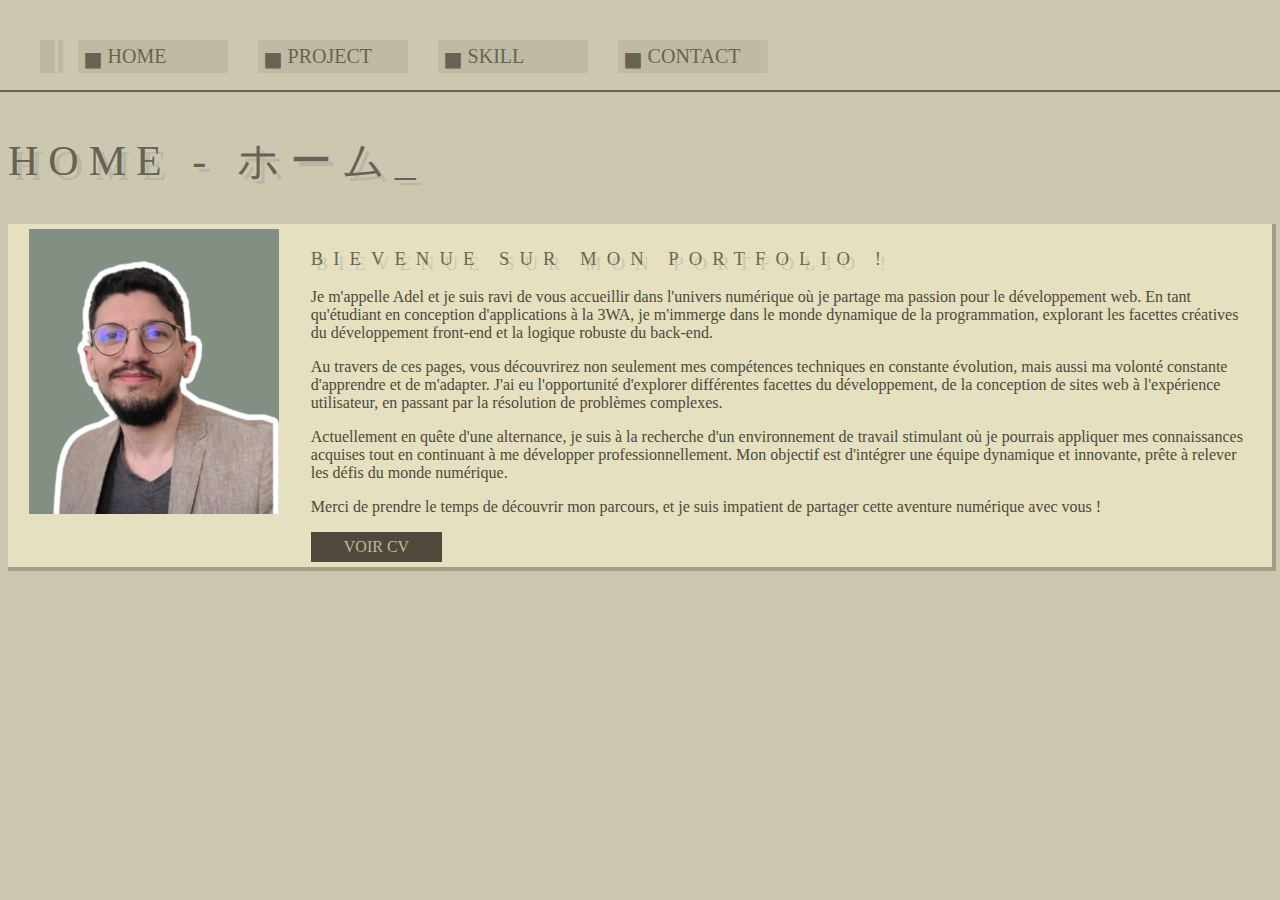
==== index.html @ 5f9d7f4d "Update index.html" ====
<!DOCTYPE html>
<html lang="en">

<head>
    <meta charset="UTF-8">
    <meta http-equiv="X-UA-Compatible" content="IE=edge">
    <meta name="viewport" content="width=device-width, initial-scale=1.0">
    <link rel="stylesheet" href="css/style.css" type="text/css">
    <title>Portfolio Adel BOUZID</title>
</head>

<body>
    <div class="container">
        <nav>
            <div class="nav-btn" data-target="home"><span>HOME</span></div>
            <div class="nav-btn" data-target="project"><span>PROJECT</span></div>
            <div class="nav-btn" data-target="skill"><span>SKILL</span></div>
            <div class="nav-btn" data-target="contact"><span>CONTACT</span></div>
        </nav>
    </div>
    <section class="data-container" data-container="home">
        <h2>Home - ホーム</h2>
        <div class="card flex justify-around">
            <div class="large-20">
                <img src="img/adel.png" alt="votre futur alternant" class="large-100">
            </div>
            <div class="large-75">
                <H3>Bievenue sur mon portfolio !</H3>
                <p>Je m'appelle Adel et je suis ravi de vous accueillir dans l'univers numérique où je partage ma
                    passion
                    pour le développement web. En tant qu'étudiant en conception d'applications à la 3WA, je m'immerge
                    dans
                    le monde dynamique de la programmation, explorant les facettes créatives du développement front-end
                    et
                    la logique robuste du back-end.</p>
                <p>Au travers de ces pages, vous découvrirez non seulement mes compétences techniques en constante
                    évolution, mais aussi ma volonté constante d'apprendre et de m'adapter. J'ai eu l'opportunité
                    d'explorer
                    différentes facettes du développement, de la conception de sites web à l'expérience utilisateur, en
                    passant par la résolution de problèmes complexes.</p>
                <p>Actuellement en quête d'une alternance, je suis à la recherche d'un environnement de travail
                    stimulant où
                    je pourrais appliquer mes connaissances acquises tout en continuant à me développer
                    professionnellement.
                    Mon objectif est d'intégrer une équipe dynamique et innovante, prête à relever les défis du monde
                    numérique.</p>
                <p>Merci de prendre le temps de découvrir mon parcours, et je suis impatient de partager cette aventure
                    numérique avec vous !</p>
                <a href="https://drive.google.com/file/d/1GZGPgoICLidbG45LjRZY6FXQ3BHGWxe_/view" class="btn">Voir CV</a>
            </div>
        </div>
    </section>
    <section class="data-container" data-container="project" style="display: none">
        <h2>PROJECT <small>- プロジェクト</small></h2>
        <div class="card flex justify-around">
            <div class="large-33 small-100">
                <img src="img/mgs-ff7.png" alt="carte vip de nos membres" class="large-100">
                <h3>- Projet mgs x ff7 -</h3>
                <p>J'ai voulu mélanger 2 univers tout en parlant de moi</p>
                <a href="mgs-ff7/index.html" class="btn"> - Voir projet -</a>
            </div>
            <div class="large-33 small-100">
                <img src="img/dsmax.png" alt="carte vip de nos membres" class="large-100">
                <h3>- Site client DSMAX -</h3>

                <p>Le site à été fait lors de mon stage de fin de formation de dévelopeur web , il à été développer en
                    PHP ,Javascript et sass from scratch sans framework</p>
                <a href="https://dsmax.fr/" class="btn"> - Voir le projet -</a>
            </div>
            <div class="large-33 small-100">
                <img src="img/hotel.png" alt="carte vip de nos membres" class="large-100">
                <h3>- Examen front 4 hotel -</h3>
                <p>Un site fait en 2 jours lors d'un examen front (donc pas complet) le site a été développer en HTML ,
                    Sass et javascript</p>
                <a href="http://abouzid.mywebecom.ovh/front/examen-front/integration/" class="btn">Voir Projet</a>
            </div>
        </div>

        <h3>Projets en LUA</h3>
        <div class="card flex justify-around">
            <div class="large-33 small-100">
                <img src="img/pong.png" alt="carte vip de nos membres" class="large-100">
                <p>Pong à deux joueurs : le 1er jeu que j'ai codé grâce à GameCodeur, une formation que je suis en ligne
                    en plus de la 3W Academy. Le plus complexe a été de gérer les collisions, une fois cela assimilé, on
                    peut s'amuser à rajouter des fonctionnalités et des effets lumineux !</p>
                <button class="btn openModalBtn" data-video="img/pong.mp4">Ouvrir la Vidéo</button>
            </div>

            <div class="large-33 small-100">
                <img src="img/casse.png" alt="carte vip de nos membres" class="large-100">
                <p>Casse-brique : le second jeu, il reprend les bases du pong pour les collisions, le jeu est jouable à
                    la souris et au clavier. Le plus complexe a été la mise de la grille et les conditions si une brique
                    est touchée, elle doit disparaître. Je me suis amusé à ajouter un système de télékinésie, même en
                    l'air, la balle peut changer de trajectoire.</p>
                <button class="btn openModalBtn" data-video="img/casse.mp4">Ouvrir la Vidéo</button>
            </div>

            <div class="large-33 small-100">
                <img src="img/lunar.png" alt="carte vip de nos membres" class="large-100">
                <p>Lunar Lander : Le troisième jeu est plus une simulation de navette qu'un jeu. Le plus complexe a été
                    de comprendre le système de l'inertie dans l'espace. J'ai beaucoup aimé apprendre cela. J'ai ajouté
                    une musique d'ambiance dans le jeu et j'aimerais ajouter un système de tir plus tard.</p>
                <button class="btn openModalBtn" data-video="img/lunar.mp4">Ouvrir la Vidéo</button>
            </div>

            <!-- ... Autres éléments ... -->

            <div id="videoModal" class="modal">
                <div class="modal-content">
                    <span class="close" id="closeModalBtn">&times;</span>
                    <video id="modalVideo" width="560" height="315" controls>
                        Votre navigateur ne prend pas en charge la balise vidéo.
                    </video>
                </div>
            </div>
        </div>


    </section>

    <section class="data-container" data-container="skill" style="display: none">
        <h2>SKILL <small>- スキル</small></h2>
        <div class="nier-list">
            <ul class="">
                <li class="active">Front-end</li>

                <li>Html
                    <p>CSS</p>
                    <p>Sass</p>
                    <p>Javascript</p>
                    <p>Boostrap</p>
                    <p>Wordpress</p>
                    <p>Ajax</p>

                </li>
                <li class="active">Back-end</li>

                <li>PHP
                    <p>LUA</p>
                    <p>MySQL</p>
                    <p>Javascript</p>
                    <p>Node.js</p>
                    <p>Typescript</p>
                    <p>Angular</p>
                </li>

                <li class="active">Langues étrangères</li>

                <li>Anglais : C1
                    <p>Espagnol : C1</p>
                    <p>Portugais : B2</p>
                    <p>Japonais : A1</p>
                </li>

            </ul>
        </div>
    </section>

    <section class="data-container" data-container="contact" style="display: none">
        <h2>CONTACT <small>- お問い合わせ</small></h2>
        <a href="https://www.linkedin.com/in/adel-dev-app/" title="lien linkedin" class="btn">Contactez-moi par
            Linkedin</a>

        <a href="tel:+33664681604" title="lien pour appeler" class="btn">Contactez-moi par téléphone</a>
        <a href="mailto:adel.bouzid@hotmail.fr" class="btn">Contactez-moi par e-mail</a>
    </section>


    <footer>
        <script src="js/jquery.js"></script>
        <script src="js/fonctions.js"></script>
    </footer>
</body>

</html>
---- css/style.css ----
@charset "UTF-8";
.html {
  font-family: "Raleway", sans-serif;
}

body {
  background: #ccc7b1;
}

.modal {
  display: none;
  position: fixed;
  top: 0;
  left: 0;
  width: 100%;
  height: 100%;
  background-color: rgba(0, 0, 0, 0.7);
}

.modal-content {
  position: absolute;
  top: 50%;
  left: 50%;
  transform: translate(-50%, -50%);
  padding: 20px;
  background-color: #fff;
  text-align: center;
}

.close {
  color: #aaa;
  float: right;
  font-size: 28px;
  font-weight: bold;
  cursor: pointer;
}

.close:hover,
.close:focus {
  color: black;
  text-decoration: none;
  cursor: pointer;
}

h1,
h2,
h3 {
  text-transform: uppercase;
}

.arrow-right, .nier-list li.active {
  border-right: 20px solid #6b6450;
}

.large-20 {
  width: 20%;
}

.large-33 {
  width: 32%;
}

.large-75 {
  width: 75%;
}

.large-100 {
  width: 100%;
}

.justify-around {
  justify-content: space-around;
}

.line-border, nav {
  border-left: 15px solid #beb89f;
}
.line-border:before, nav:before {
  content: "";
  border-left: 5px solid #beb89f;
  margin-right: 15px;
  margin-left: 3px;
}

.hover-class, .nier-list li {
  cursor: pointer;
  background: #beb89f;
  color: #4e493a;
}
.hover-class:hover, .nier-list li:hover {
  background: #4e493a;
  color: #beb89f;
}
.hover-class:hover *, .nier-list li:hover * {
  color: #beb89f;
}

.card {
  background: #e4e0c0;
  color: #4e493a;
  box-shadow: 2px 2px 0 2px #a59e83;
  padding: 5px;
}

h1,
h2,
h3,
h4,
h5,
h6 {
  color: #4e493a;
  text-shadow: 5px 5px 0 rgba(146, 140, 126, 0.37);
  font-weight: 400;
  letter-spacing: 10px;
  opacity: 0.8;
}
h1 small,
h2 small,
h3 small,
h4 small,
h5 small,
h6 small {
  font-size: 50%;
}

h1,
h2 {
  font-size: 42px;
}

h2:after {
  content: "_";
  animation: 4s blink infinite linear;
}

p,
span {
  color: #4e493a;
}

.container {
  width: 95%;
  margin: auto;
}

nav {
  display: flex;
  margin-top: 40px;
  margin-bottom: 60px;
}
nav:after {
  position: absolute;
  top: 90px;
  left: 0;
  content: "";
  width: 100%;
  border-bottom: 2px solid #4e493a;
  opacity: 0.8;
}
nav div {
  flex: 1;
  background: #beb89f;
  max-width: 150px;
  margin-right: 30px;
  opacity: 0.8;
  cursor: pointer;
  position: relative;
}
nav div:hover {
  background: #4e493a;
}
nav div:hover span {
  color: #beb89f;
}
nav div:hover:before {
  content: ":";
  position: absolute;
  left: -13px;
  top: calc(50% - 13px);
  font-size: 20px;
  font-weight: bold;
  color: #4e493a;
}
nav div span {
  color: #4e493a;
  display: inline-block;
  padding: 5px;
  font-size: 20px;
  padding: 5px;
  padding-left: 30px;
  position: relative;
}
nav div span:before {
  position: absolute;
  left: 5px;
  content: "◼︎";
  margin-right: 3px;
  vertical-align: middle;
  font-size: 24px;
}

.btn {
  background-color: #4e493a;
  color: #beb89f;
  text-transform: uppercase;
  display: inline-block;
  padding: 6px 33px;
  transition: all 0.3s ease;
  text-decoration: none;
}
.btn:hover {
  color: #4e493a;
  background-color: #beb89f;
  border: 1px solid #4e493a;
}

.flex {
  display: flex;
  flex-wrap: wrap;
}

.nier-list {
  border-left: 15px solid #beb89f;
  position: relative;
}
.nier-list:before {
  content: "";
  border-left: 5px solid #beb89f;
  margin-right: 15px;
  margin-left: 3px;
  position: absolute;
  height: 100%;
}
.nier-list ul {
  margin: 0;
  padding: 0;
  margin-left: 30px;
}
.nier-list li {
  list-style: none;
  margin-bottom: 30px;
  max-width: 30vw;
  padding: 5px;
  position: relative;
}
.nier-list li:hover:before {
  content: ":";
  position: absolute;
  left: -16px;
  top: calc(50% - 12px);
  font-size: 20px;
  font-weight: bold;
  color: #4e493a;
}
.nier-list li.active {
  position: relative;
  background: #4e493a;
  color: #beb89f;
}

@keyframes blink {
  50% {
    opacity: 0.5;
  }
}
/* affichage inférieure à 964px */
@media all and (max-width: 964px) {
  .small-justify {
    justify-content: center;
  }
  .small-place {
    place-content: center;
  }
  .small-100 {
    width: 100%;
  }
  .small-80 {
    width: 80%;
  }
  .small-50 {
    width: 50%;
  }
}/*# sourceMappingURL=style.css.map */
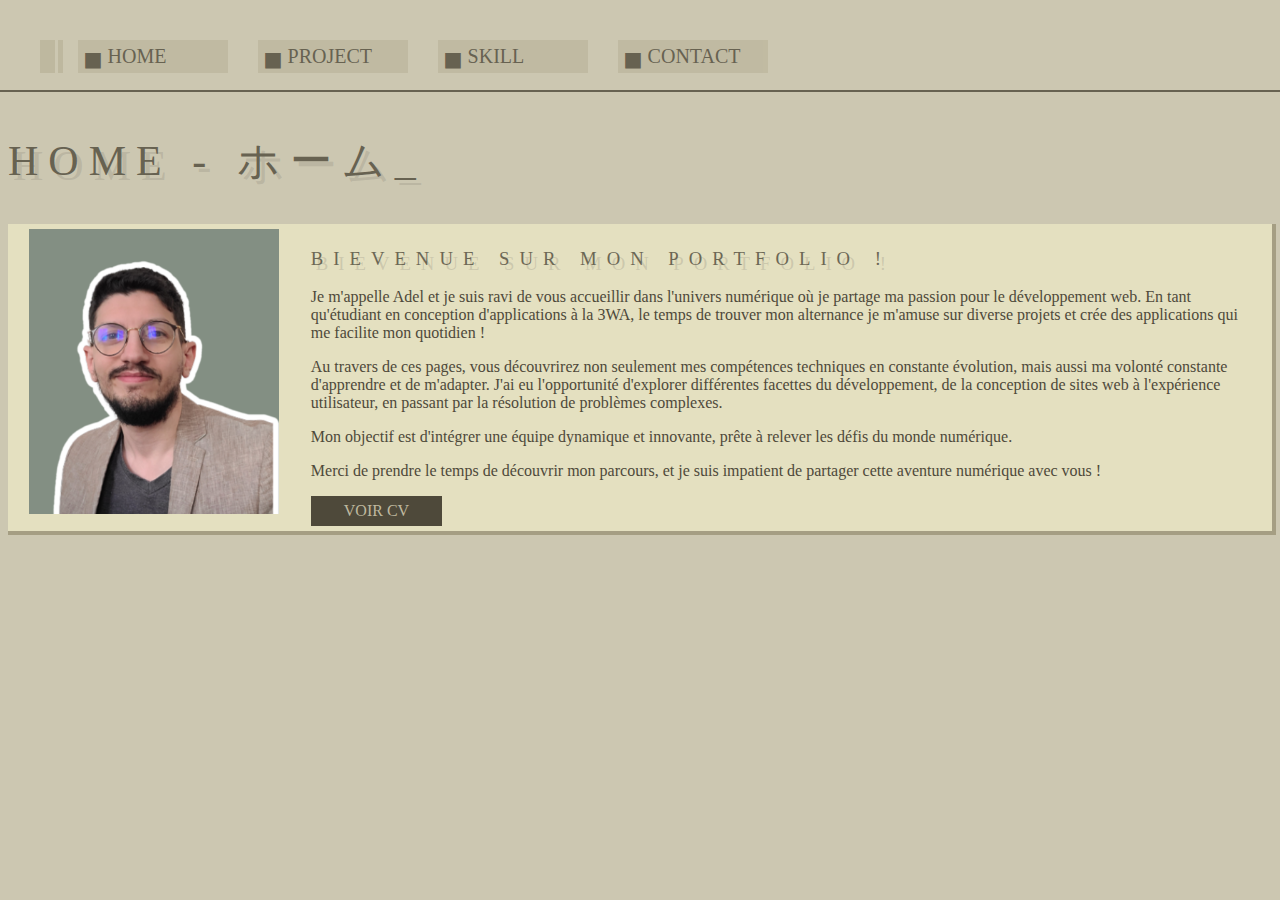
==== commit 1394c2f0: "Add files via upload" ====
--- a/index.html
+++ b/index.html
@@ -28,92 +28,130 @@
                 <H3>Bievenue sur mon portfolio !</H3>
                 <p>Je m'appelle Adel et je suis ravi de vous accueillir dans l'univers numérique où je partage ma
                     passion
-                    pour le développement web. En tant qu'étudiant en conception d'applications à la 3WA, je m'immerge
-                    dans
-                    le monde dynamique de la programmation, explorant les facettes créatives du développement front-end
-                    et
-                    la logique robuste du back-end.</p>
+                    pour le développement web. En tant qu'étudiant en conception d'applications à la 3WA, le temps de
+                    trouver mon alternance
+                    je m'amuse sur diverse projets et crée des applications qui me facilite mon quotidien !</p>
                 <p>Au travers de ces pages, vous découvrirez non seulement mes compétences techniques en constante
                     évolution, mais aussi ma volonté constante d'apprendre et de m'adapter. J'ai eu l'opportunité
                     d'explorer
                     différentes facettes du développement, de la conception de sites web à l'expérience utilisateur, en
                     passant par la résolution de problèmes complexes.</p>
-                <p>Actuellement en quête d'une alternance, je suis à la recherche d'un environnement de travail
-                    stimulant où
-                    je pourrais appliquer mes connaissances acquises tout en continuant à me développer
-                    professionnellement.
+                <p>
                     Mon objectif est d'intégrer une équipe dynamique et innovante, prête à relever les défis du monde
                     numérique.</p>
                 <p>Merci de prendre le temps de découvrir mon parcours, et je suis impatient de partager cette aventure
                     numérique avec vous !</p>
-                <a href="https://drive.google.com/file/d/1GZGPgoICLidbG45LjRZY6FXQ3BHGWxe_/view" class="btn">Voir CV</a>
+                <a href="https://drive.google.com/file/d/1GZGPgoICLidbG45LjRZY6FXQ3BHGWxe_/view" target="_blank"
+                    rel="noopener noreferrer" class="btn">Voir CV</a>
             </div>
         </div>
     </section>
     <section class="data-container" data-container="project" style="display: none">
         <h2>PROJECT <small>- プロジェクト</small></h2>
+
+        <h3>Projets en Javascript</h3>
         <div class="card flex justify-around">
             <div class="large-33 small-100">
-                <img src="img/mgs-ff7.png" alt="carte vip de nos membres" class="large-100">
-                <h3>- Projet mgs x ff7 -</h3>
-                <p>J'ai voulu mélanger 2 univers tout en parlant de moi</p>
-                <a href="mgs-ff7/index.html" class="btn"> - Voir projet -</a>
-            </div>
+                <img src="img/panier.png" alt="carte vip de nos membres" class="large-100">
+                <p>Ma toute 1ere application mobile ! : elle à été développer en javascript avec une base de donnée sur
+                    firebase et deployer grâçe à netlify.
+                    Je l'utilise à chaque que je fais mes courses , très pratique pour ajouter ou supprimer des éléments
+                    dans sa liste !
+                </p>
+                <a href="https://panier-course.netlify.app/" target="_blank" rel="noopener noreferrer" class="btn"> -
+                    Voir le projet -</a>
+            </div>
+
             <div class="large-33 small-100">
-                <img src="img/dsmax.png" alt="carte vip de nos membres" class="large-100">
-                <h3>- Site client DSMAX -</h3>
-
-                <p>Le site à été fait lors de mon stage de fin de formation de dévelopeur web , il à été développer en
-                    PHP ,Javascript et sass from scratch sans framework</p>
-                <a href="https://dsmax.fr/" class="btn"> - Voir le projet -</a>
-            </div>
-            <div class="large-33 small-100">
-                <img src="img/hotel.png" alt="carte vip de nos membres" class="large-100">
-                <h3>- Examen front 4 hotel -</h3>
-                <p>Un site fait en 2 jours lors d'un examen front (donc pas complet) le site a été développer en HTML ,
-                    Sass et javascript</p>
-                <a href="http://abouzid.mywebecom.ovh/front/examen-front/integration/" class="btn">Voir Projet</a>
-            </div>
-        </div>
-
-        <h3>Projets en LUA</h3>
-        <div class="card flex justify-around">
-            <div class="large-33 small-100">
-                <img src="img/pong.png" alt="carte vip de nos membres" class="large-100">
-                <p>Pong à deux joueurs : le 1er jeu que j'ai codé grâce à GameCodeur, une formation que je suis en ligne
-                    en plus de la 3W Academy. Le plus complexe a été de gérer les collisions, une fois cela assimilé, on
-                    peut s'amuser à rajouter des fonctionnalités et des effets lumineux !</p>
-                <button class="btn openModalBtn" data-video="img/pong.mp4">Ouvrir la Vidéo</button>
-            </div>
-
-            <div class="large-33 small-100">
-                <img src="img/casse.png" alt="carte vip de nos membres" class="large-100">
-                <p>Casse-brique : le second jeu, il reprend les bases du pong pour les collisions, le jeu est jouable à
-                    la souris et au clavier. Le plus complexe a été la mise de la grille et les conditions si une brique
-                    est touchée, elle doit disparaître. Je me suis amusé à ajouter un système de télékinésie, même en
-                    l'air, la balle peut changer de trajectoire.</p>
-                <button class="btn openModalBtn" data-video="img/casse.mp4">Ouvrir la Vidéo</button>
-            </div>
-
-            <div class="large-33 small-100">
+                <img src="img/pokapi.png" alt="carte vip de nos membres" class="large-100">
+                <p>Pierre feuille ciseaux aléatoire : elle à été développer en javascript et fournie grâce à l'API
+                    pokémon.Je l'utilise avec mes amis quand on arrive pas se décider sur quelque chose.
+                </p>
+                <a href="https://pokapix.netlify.app/" target="_blank" rel="noopener noreferrer" class="btn"> - Voir le
+                    projet -</a>
+            </div>
+
+            <!--- <div class="large-33 small-100">
                 <img src="img/lunar.png" alt="carte vip de nos membres" class="large-100">
                 <p>Lunar Lander : Le troisième jeu est plus une simulation de navette qu'un jeu. Le plus complexe a été
                     de comprendre le système de l'inertie dans l'espace. J'ai beaucoup aimé apprendre cela. J'ai ajouté
                     une musique d'ambiance dans le jeu et j'aimerais ajouter un système de tir plus tard.</p>
                 <button class="btn openModalBtn" data-video="img/lunar.mp4">Ouvrir la Vidéo</button>
-            </div>
-
-            <!-- ... Autres éléments ... -->
-
-            <div id="videoModal" class="modal">
-                <div class="modal-content">
-                    <span class="close" id="closeModalBtn">&times;</span>
-                    <video id="modalVideo" width="560" height="315" controls>
-                        Votre navigateur ne prend pas en charge la balise vidéo.
-                    </video>
-                </div>
-            </div>
-        </div>
+            </div>-->
+
+            <div class="card flex justify-around">
+                <div class="large-33 small-100">
+                    <img src="img/mgs-ff7.png" alt="carte vip de nos membres" class="large-100">
+                    <h3>- Projet mgs x ff7 -</h3>
+                    <p>J'ai voulu mélanger 2 univers tout en parlant de moi</p>
+                    <a href="mgs-ff7/index.html" class="btn"> - Voir projet -</a>
+                </div>
+                <div class="large-33 small-100">
+                    <img src="img/dsmax.png" alt="carte vip de nos membres" class="large-100">
+                    <h3>- Site client DSMAX -</h3>
+
+                    <p>Le site à été fait lors de mon stage de fin de formation de dévelopeur web , il à été développer
+                        en
+                        PHP ,Javascript et sass from sratch sans framework</p>
+                    <a href="https://dsmax.fr/" target="_blank" rel="noopener noreferrer" class="btn"> - Voir le projet
+                        -</a>
+                </div>
+                <div class="large-33 small-100">
+                    <img src="img/hotel.png" alt="carte vip de nos membres" class="large-100">
+                    <h3>- Examen front 4 hotel -</h3>
+                    <p>Un site fait en 2 jours lors d'un examen front (donc pas complet) le site a été développer en
+                        HTML ,
+                        Sass et javascript</p>
+                    <a href="http://abouzid.mywebecom.ovh/front/examen-front/integration/" target="_blank"
+                        rel="noopener noreferrer" class="btn">Voir Projet</a>
+                </div>
+            </div>
+
+            <h3>Projets en LUA</h3>
+            <div class="card flex justify-around">
+                <div class="large-33 small-100">
+                    <img src="img/pong.png" alt="carte vip de nos membres" class="large-100">
+                    <p>Pong à deux joueurs : le 1er jeu que j'ai codé grâce à GameCodeur, une formation que je suis en
+                        ligne
+                        en plus de la 3W Academy. Le plus complexe a été de gérer les collisions, une fois cela
+                        assimilé, on
+                        peut s'amuser à rajouter des fonctionnalités et des effets lumineux !</p>
+                    <button class="btn openModalBtn" data-video="img/pong.mp4">Ouvrir la Vidéo</button>
+                </div>
+
+                <div class="large-33 small-100">
+                    <img src="img/casse.png" alt="carte vip de nos membres" class="large-100">
+                    <p>Casse-brique : le second jeu, il reprend les bases du pong pour les collisions, le jeu est
+                        jouable à
+                        la souris et au clavier. Le plus complexe a été la mise de la grille et les conditions si une
+                        brique
+                        est touchée, elle doit disparaître. Je me suis amusé à ajouter un système de télékinésie, même
+                        en
+                        l'air, la balle peut changer de trajectoire.</p>
+                    <button class="btn openModalBtn" data-video="img/casse.mp4">Ouvrir la Vidéo</button>
+                </div>
+
+                <div class="large-33 small-100">
+                    <img src="img/lunar.png" alt="carte vip de nos membres" class="large-100">
+                    <p>Lunar Lander : Le troisième jeu est plus une simulation de navette qu'un jeu. Le plus complexe a
+                        été
+                        de comprendre le système de l'inertie dans l'espace. J'ai beaucoup aimé apprendre cela. J'ai
+                        ajouté
+                        une musique d'ambiance dans le jeu et j'aimerais ajouter un système de tir plus tard.</p>
+                    <button class="btn openModalBtn" data-video="img/lunar.mp4">Ouvrir la Vidéo</button>
+                </div>
+
+                <!-- ... Autres éléments ... -->
+
+                <div id="videoModal" class="modal">
+                    <div class="modal-content">
+                        <span class="close" id="closeModalBtn">&times;</span>
+                        <video id="modalVideo" width="560" height="315" controls>
+                            Votre navigateur ne prend pas en charge la balise vidéo.
+                        </video>
+                    </div>
+                </div>
+            </div>
 
 
     </section>
@@ -139,9 +177,7 @@
                     <p>LUA</p>
                     <p>MySQL</p>
                     <p>Javascript</p>
-                    <p>Node.js</p>
-                    <p>Typescript</p>
-                    <p>Angular</p>
+                    <p>Symphony</p>
                 </li>
 
                 <li class="active">Langues étrangères</li>
@@ -158,7 +194,8 @@
 
     <section class="data-container" data-container="contact" style="display: none">
         <h2>CONTACT <small>- お問い合わせ</small></h2>
-        <a href="https://www.linkedin.com/in/adel-dev-app/" title="lien linkedin" class="btn">Contactez-moi par
+        <a href="https://www.linkedin.com/in/adel-dev-app/" target="_blank" rel="noopener noreferrer"
+            title="lien linkedin" class="btn">Contactez-moi par
             Linkedin</a>
 
         <a href="tel:+33664681604" title="lien pour appeler" class="btn">Contactez-moi par téléphone</a>
@@ -172,4 +209,4 @@
     </footer>
 </body>
 
-</html>
+</html>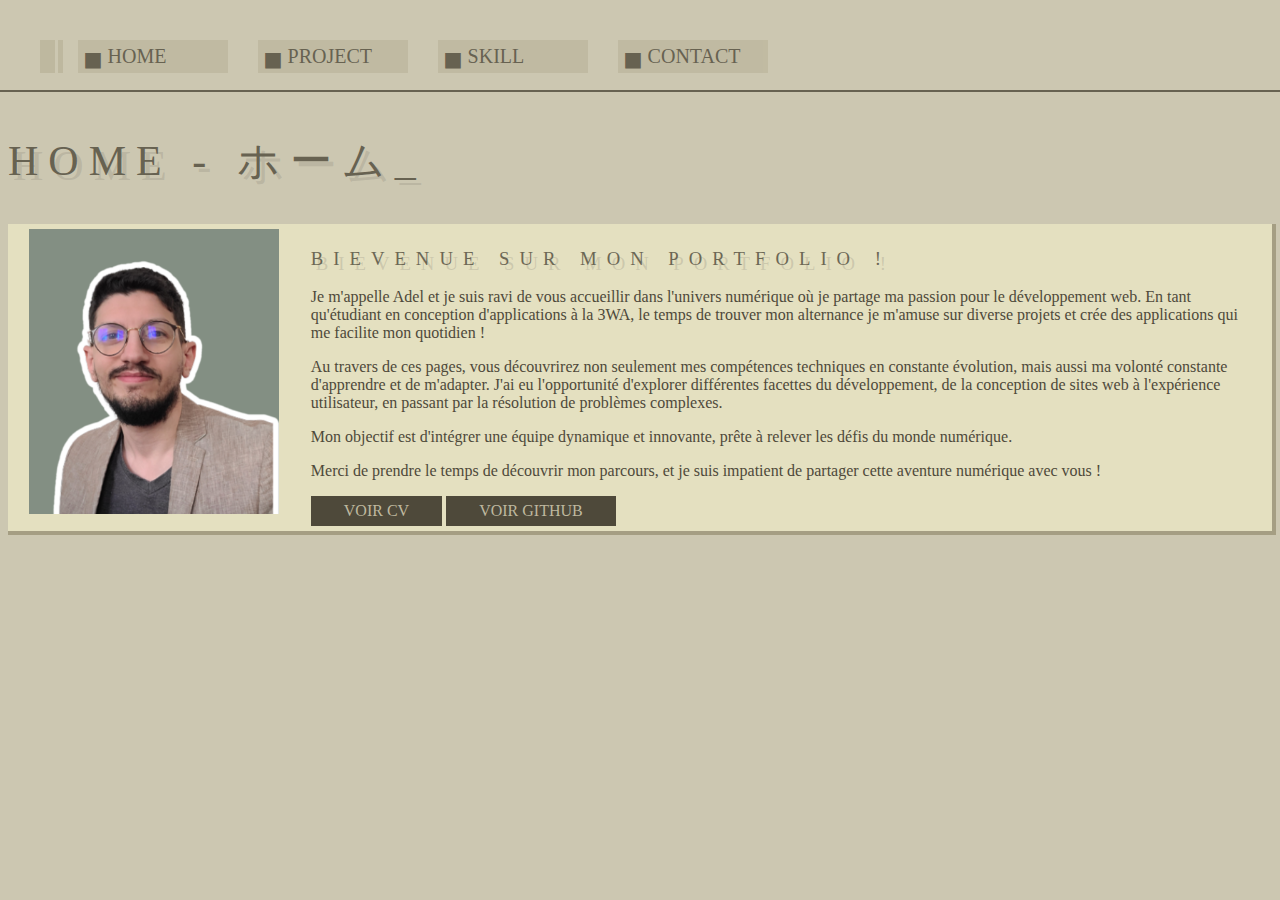
==== commit b3c7901e: "Update index.html" ====
--- a/index.html
+++ b/index.html
@@ -43,16 +43,20 @@
                     numérique avec vous !</p>
                 <a href="https://drive.google.com/file/d/1GZGPgoICLidbG45LjRZY6FXQ3BHGWxe_/view" target="_blank"
                     rel="noopener noreferrer" class="btn">Voir CV</a>
+                <a href="https://github.com/Adel-app"target="_blank"
+                    rel="noopener noreferrer" class="btn">Voir Github</a>
             </div>
         </div>
     </section>
     <section class="data-container" data-container="project" style="display: none">
         <h2>PROJECT <small>- プロジェクト</small></h2>
 
-        <h3>Projets en Javascript</h3>
         <div class="card flex justify-around">
             <div class="large-33 small-100">
+
                 <img src="img/panier.png" alt="carte vip de nos membres" class="large-100">
+                <h3>- Le café de binks -</h3>
+
                 <p>Ma toute 1ere application mobile ! : elle à été développer en javascript avec une base de donnée sur
                     firebase et deployer grâçe à netlify.
                     Je l'utilise à chaque que je fais mes courses , très pratique pour ajouter ou supprimer des éléments
@@ -64,6 +68,8 @@
 
             <div class="large-33 small-100">
                 <img src="img/pokapi.png" alt="carte vip de nos membres" class="large-100">
+                <h3>- Janken pokémon -</h3>
+
                 <p>Pierre feuille ciseaux aléatoire : elle à été développer en javascript et fournie grâce à l'API
                     pokémon.Je l'utilise avec mes amis quand on arrive pas se décider sur quelque chose.
                 </p>
@@ -209,4 +215,4 @@
     </footer>
 </body>
 
-</html>+</html>
